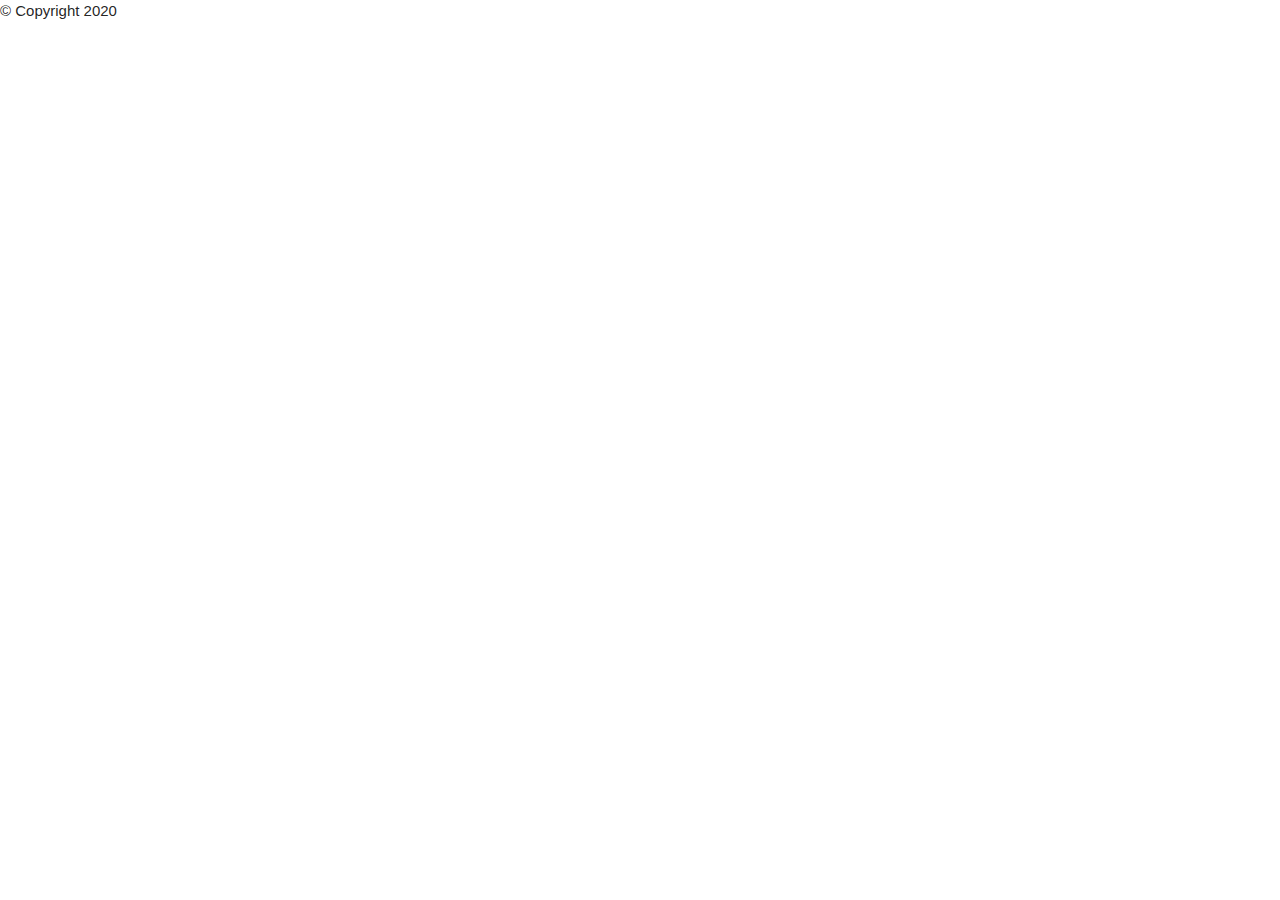
==== Develop/index.html @ 8370b608 "created new home page" ====
<!DOCTYPE html>
<html lang="en">
<head>
    <meta charset="UTF-8">
    <!--CSS styling-->
    <meta name="viewport" content="width=device-width, initial-scale=1.0">
    <link rel="stylesheet" href="https://cdnjs.cloudflare.com/ajax/libs/materialize/1.0.0/css/materialize.min.css">
    <link rel="stylesheet" href="https://fonts.googleapis.com/css?family=Open+Sans&display=swap"/>
    <link href="https://fonts.googleapis.com/icon?family=Material+Icons" rel="stylesheet">
    <link rel="stylesheet" href="indexstyle.css">

    <title>Myka Kugaya</title>
</head>
<body>
    
    
    <footer class="footer">© Copyright 2020</footer>

    <!--Javascript and jQuery-->
    <script src="https://cdnjs.cloudflare.com/ajax/libs/materialize/1.0.0/js/materialize.min.js"></script>
    <script src="https://cdnjs.cloudflare.com/ajax/libs/jquery/3.2.1/jquery.min.js"></script>
</body>
</html>
---- Develop/indexstyle.css ----
body {
    display: flex;
    min-height: 100vh;
    flex-direction: column;
  }

  main {
    flex: 1 0 auto;
  }
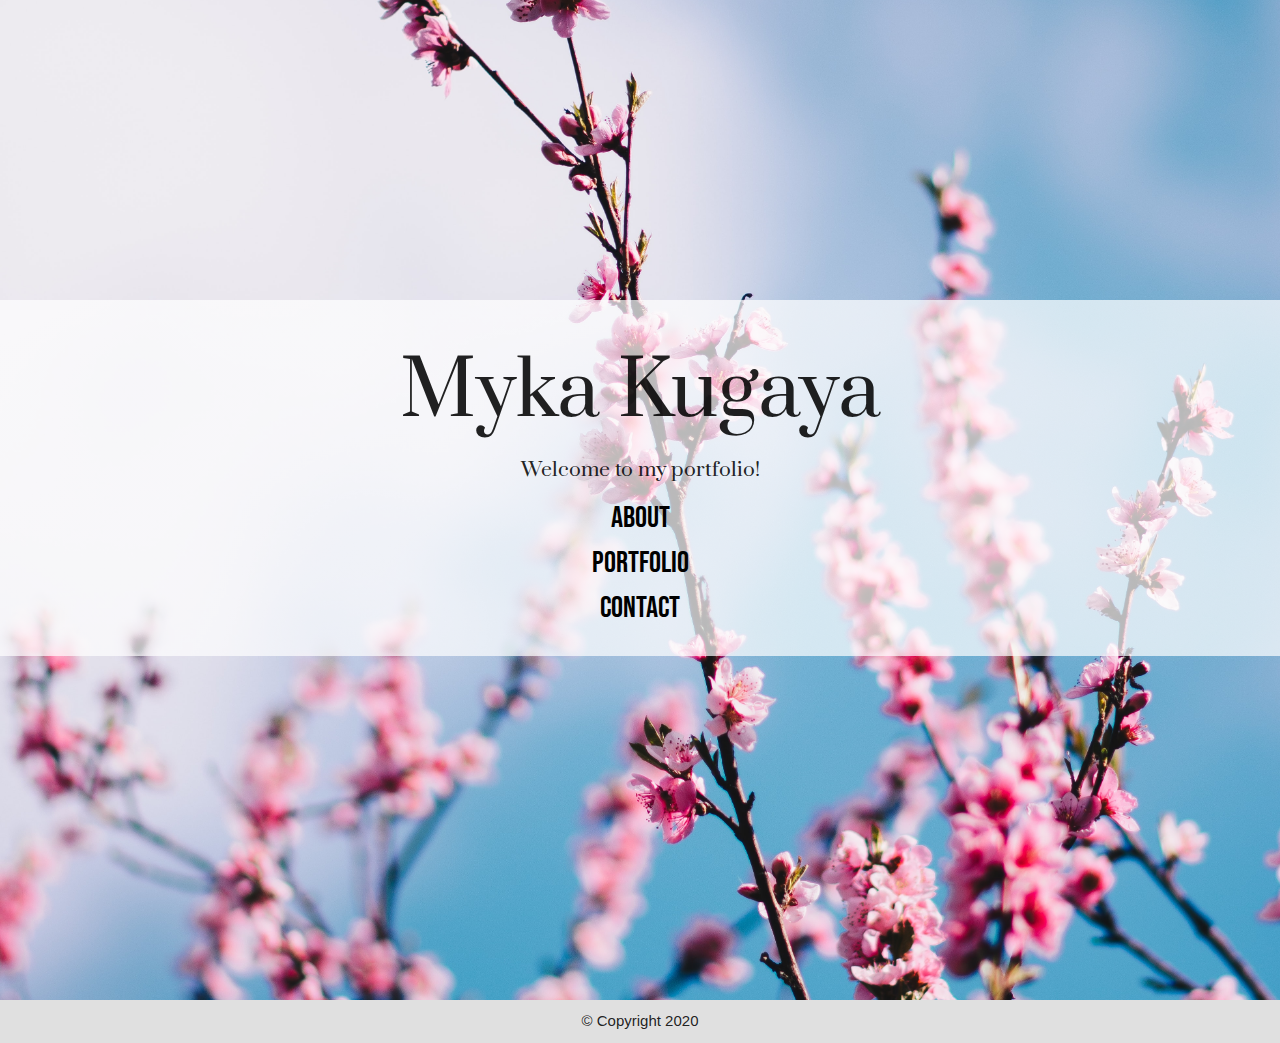
==== commit f31b23d4: "homepage created" ====
--- a/Develop/index.html
+++ b/Develop/index.html
@@ -5,16 +5,29 @@
     <!--CSS styling-->
     <meta name="viewport" content="width=device-width, initial-scale=1.0">
     <link rel="stylesheet" href="https://cdnjs.cloudflare.com/ajax/libs/materialize/1.0.0/css/materialize.min.css">
-    <link rel="stylesheet" href="https://fonts.googleapis.com/css?family=Open+Sans&display=swap"/>
-    <link href="https://fonts.googleapis.com/icon?family=Material+Icons" rel="stylesheet">
+    <link href="https://fonts.googleapis.com/css2?family=Bebas+Neue&family=Prata&display=swap" rel="stylesheet">
     <link rel="stylesheet" href="indexstyle.css">
 
     <title>Myka Kugaya</title>
 </head>
 <body>
+    <main>
+        <div class="container">
+            <div class="hero-image">
+                <div class="hero-text">
+                    <h1>Myka Kugaya</h1>
+                    <h4>Welcome to my portfolio!</h4>
+                    <ul>
+                        <li><a href="aboutme.html">About</a></li>
+                        <li><a href="portfolio.html">Portfolio</a></li>
+                        <li><a href="contact.html">Contact</a></li>
+                    </ul>
+                </div>
+            </div>
+        </div>
+    </main>
     
-    
-    <footer class="footer">© Copyright 2020</footer>
+    <footer class="footer grey lighten-2">© Copyright 2020</footer>
 
     <!--Javascript and jQuery-->
     <script src="https://cdnjs.cloudflare.com/ajax/libs/materialize/1.0.0/js/materialize.min.js"></script>
--- a/Develop/indexstyle.css
+++ b/Develop/indexstyle.css
@@ -1,9 +1,86 @@
 body {
-    display: flex;
-    min-height: 100vh;
-    flex-direction: column;
+  display: flex;
+  min-height: 100vh;
+  flex-direction: column;
+}
+
+main {
+  flex: 1 0 auto;
+}
+
+.container {
+  margin: 0;
+  padding: 0;
+  width: 100%;
+}
+
+.hero-image {
+  background: url("..//images/flowers.jpg");
+  background-position: center;
+  background-repeat: no-repeat;
+  background-size: cover;
+  position: relative;
+  z-index: 2;
+  display: flex;
+  width: 100vw;
+  height: 100vw;
+  max-height: 1000px;
+  justify-content: center;
+  align-items: center;
+  margin: 0;
+}
+
+.hero-text {
+  background: linear-gradient( rgba(255, 255, 255, 0.7), rgba(255, 255, 255, 0.7));
+  text-align: center;
+  position: absolute;
+  top: 30%;
+  padding: 10px;
+  width: 100%;
+  min-height: 250px;
+}
+
+.hero-text h1 {
+  font-size: 5em;
+  font-family: 'Prata', serif;
+}
+
+.hero-text h4 {
+  font-size: 1.3em;
+  font-family: 'Prata', serif;
+}
+
+.hero-text ul li a {
+  font-size: 2em;
+  font-family: 'Bebas Neue', cursive;
+  color: black;
+}
+
+.hero-text ul li a:hover {
+  color: rgb(242, 156, 245);
+}
+
+.footer {
+  margin: 0;
+  padding: 10px;
+  text-align: center;
+  width: 100vw;
+}
+
+@media screen and (max-width: 768px) {
+  .hero-text {
+    top: 20%;
   }
 
-  main {
-    flex: 1 0 auto;
+  .hero-text h1 {
+    font-size: 3em;
   }
+
+  .hero-text h4 {
+    font-size: 1em;
+  }
+
+  .hero-text ul li a {
+    font-size: 1em;
+  }
+}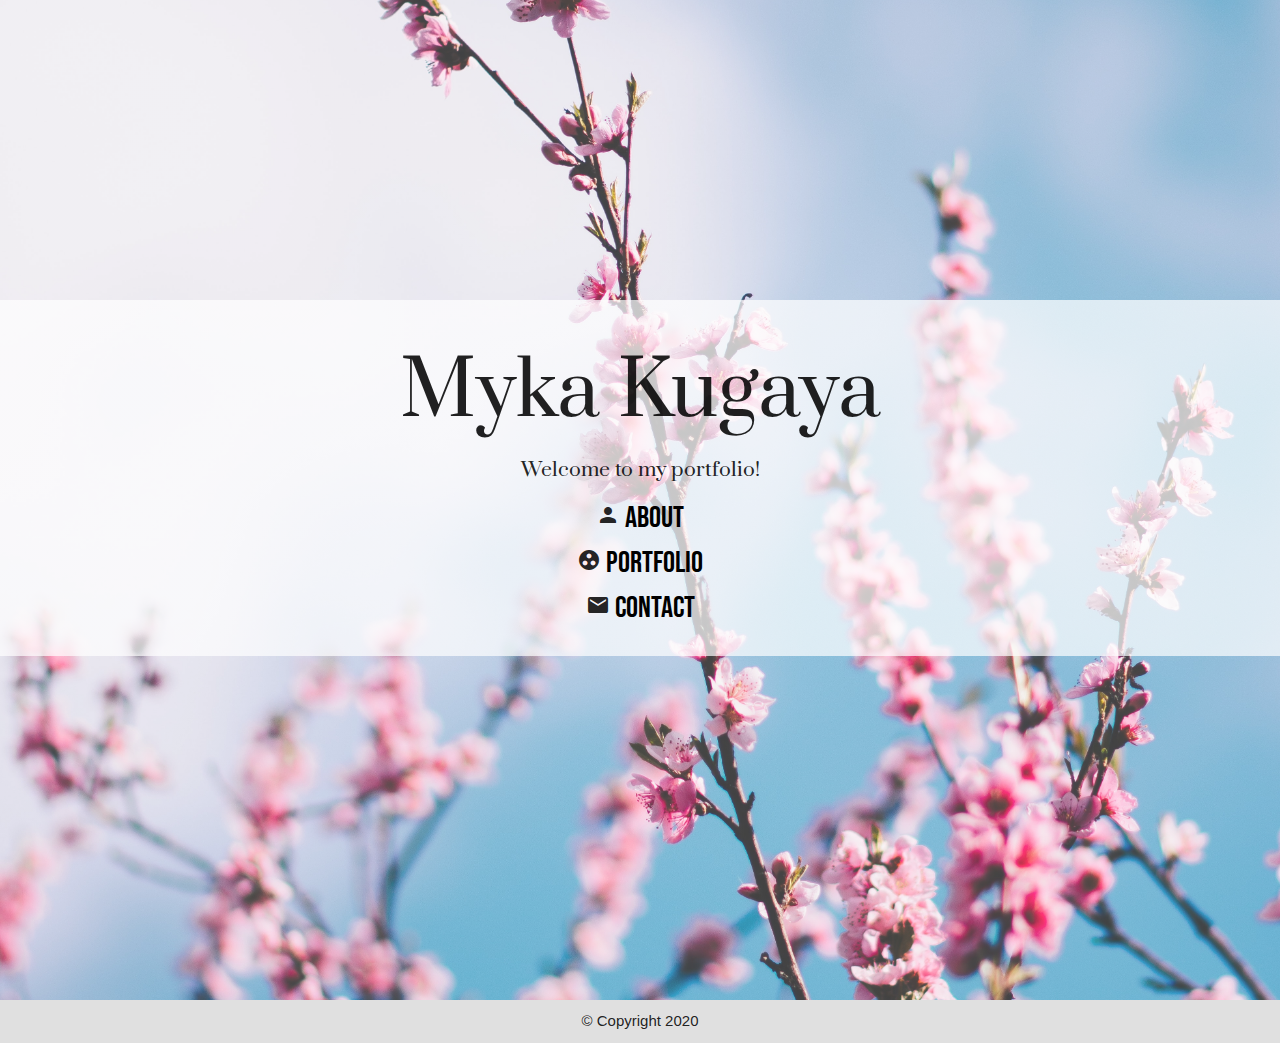
==== commit ebdab68f: "responsive navbar finished, page layout decided" ====
--- a/Develop/index.html
+++ b/Develop/index.html
@@ -6,6 +6,7 @@
     <meta name="viewport" content="width=device-width, initial-scale=1.0">
     <link rel="stylesheet" href="https://cdnjs.cloudflare.com/ajax/libs/materialize/1.0.0/css/materialize.min.css">
     <link href="https://fonts.googleapis.com/css2?family=Bebas+Neue&family=Prata&display=swap" rel="stylesheet">
+    <link href="https://fonts.googleapis.com/icon?family=Material+Icons" rel="stylesheet">
     <link rel="stylesheet" href="indexstyle.css">
 
     <title>Myka Kugaya</title>
@@ -18,9 +19,9 @@
                     <h1>Myka Kugaya</h1>
                     <h4>Welcome to my portfolio!</h4>
                     <ul>
-                        <li><a href="aboutme.html">About</a></li>
-                        <li><a href="portfolio.html">Portfolio</a></li>
-                        <li><a href="contact.html">Contact</a></li>
+                        <li><i class="material-icons prefix">person</i><a href="aboutme.html"> About</a></li>
+                        <li><i class="material-icons prefix">group_work</i><a href="portfolio.html"> Portfolio</a></li>
+                        <li><i class="material-icons prefix">email</i><a href="contact.html"> Contact</a></li>
                     </ul>
                 </div>
             </div>
--- a/Develop/indexstyle.css
+++ b/Develop/indexstyle.css
@@ -15,7 +15,7 @@
 }
 
 .hero-image {
-  background: url("..//images/flowers.jpg");
+  background: linear-gradient(rgba(255, 255, 255, 0.2), rgba(255, 255, 255, 0.2)),url("..//images/flowers.jpg");
   background-position: center;
   background-repeat: no-repeat;
   background-size: cover;
